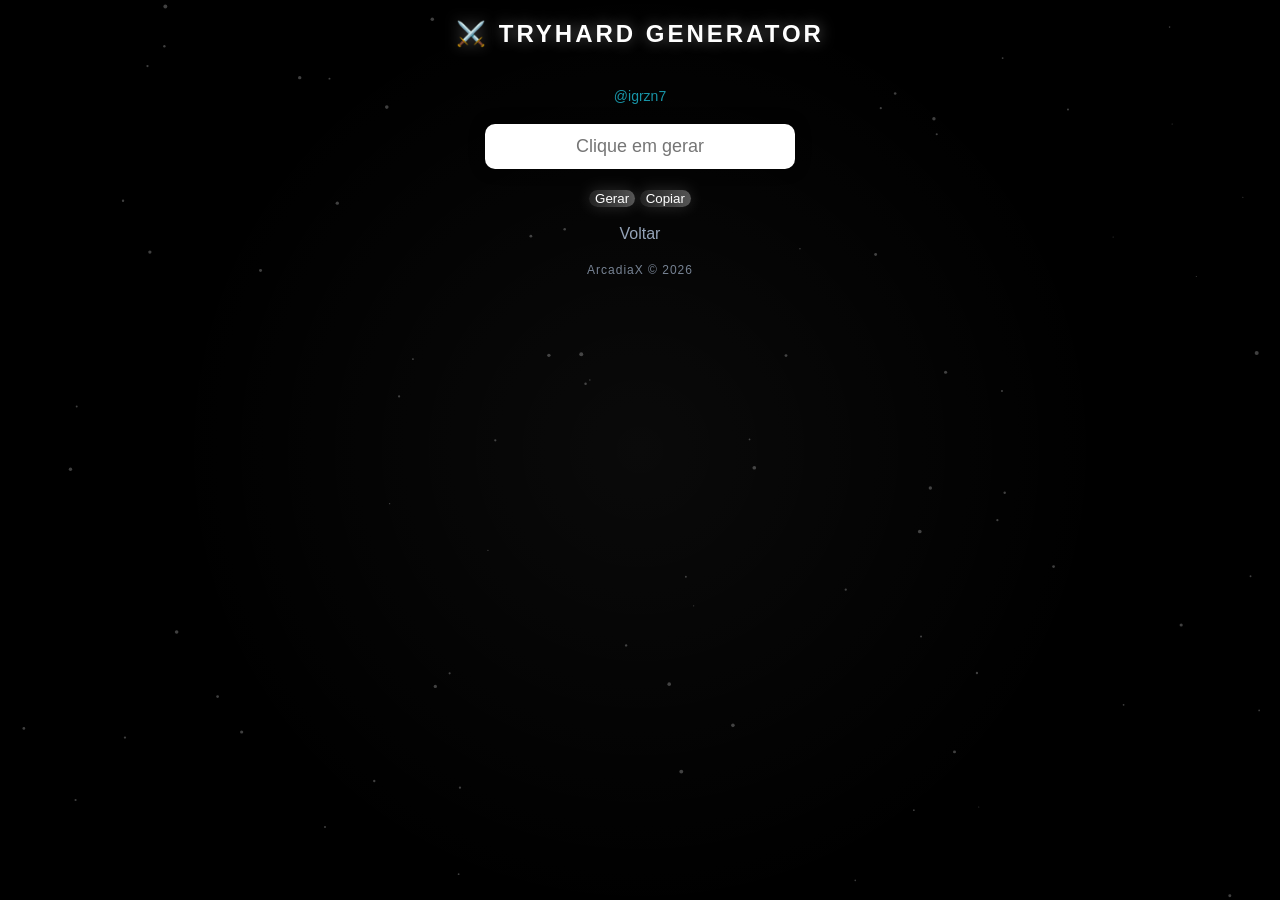
==== nick.html @ da6d33d9 "Add files via upload" ====
<!DOCTYPE html>
<html lang="pt-BR">
<head>
<meta charset="UTF-8">
<title>ArcadiaX Nick</title>
<link rel="stylesheet" href="style.css">
</head>

<body>
<div id="loading-screen">
  <div class="loader-box">
    <div class="loader-title">ARCADIAX</div>
    <div class="loader-bar"></div>
    <p>Carregando sistema...</p>
  </div>
</div>
<canvas id="particles"></canvas>

<div class="container">
  <h2>⚔️ TRYHARD GENERATOR</h2>
<div class="footer">
  <a href="https://instagram.com/SEU_USUARIO" target="_blank">
    @igrzn7
  </a>
</div>
 <div class="nick-box">
  <input id="nick" type="text" readonly placeholder="Clique em gerar">
</div>

  <button onclick="gerarNick()">Gerar</button>
  <button onclick="copiarNick()">Copiar</button>

  <br><br>
  <a href="index.html">Voltar</a>
</div>

<script src="script.js"></script>
</body>
</html><div class="footer-text">
  ArcadiaX © 2026
</div>
---- style.css ----
body {
  margin: 0;
  font-family: Arial, sans-serif;
  background: #000;
  color: #fff;
  text-align: center;
  overflow-x: hidden;
}

body::before {
  content: "";
  position: fixed;
  inset: 0;
  background:
    radial-gradient(circle at center,
    rgba(255,255,255,0.04),
    transparent 60%);
  z-index: -3;
}

#bg {
  position: fixed;
  top: 0;
  left: 0;
  width: 100%;
  height: 100%;
  z-index: -2;
}

#particles {
  position: fixed;
  top: 0;
  left: 0;
  width: 100%;
  height: 100%;
  z-index: -1;
}

h1, h2 {
  color: white;
  text-shadow: 0 0 15px rgba(255,255,255,0.4);
  letter-spacing: 3px;
}

button {
  background: linear-gradient(90deg, #222, #555);
  color: white;
  border: none;
  border-radius: 10px;
  box-shadow: 0 0 15px rgba(255,255,255,0.15);
}

button:hover {
  transform: scale(1.05);
  box-shadow: 0 0 20px rgba(6,182,212,0.8);
}

/* links */
a {
  color: #94a3b8;
  text-decoration: none;
}

a:hover {
  color: white;
}#particles {
  position: fixed;
  top: 0;
  left: 0;
  width: 100%;
  height: 100%;
  z-index: -1;
  background: transparent;
}.nick-box {
  display: flex;
  justify-content: center;
  margin: 20px;
}

.nick-box input {
  width: 280px;
  padding: 12px 15px;
  border-radius: 10px;
  border: none;
  outline: none;

  background: white;
  color: black;
  font-size: 18px;
  text-align: center;

  box-shadow: 0 0 15px rgba(0,0,0,0.4);
}.footer {
  margin-top: 40px;
  font-size: 14px;
  opacity: 0.7;
}

.footer a {
  color: #22d3ee;
  text-decoration: none;
  transition: 0.2s;
}

.footer a:hover {
  opacity: 1;
  text-shadow: 0 0 10px #22d3ee;
}.footer-text {
  margin-top: 20px;
  font-size: 12px;
  color: #94a3b8;
  opacity: 0.8;
  letter-spacing: 1px;
}

.footer-text:hover {
  opacity: 1;
  text-shadow: 0 0 8px rgba(63, 173, 190, 0.777);
}/* ===== MOBILE ARCADIAX ===== */
@media (max-width: 600px) {

  .container {
    margin-top: 80px;
    padding: 15px;
  }

  h1 {
    font-size: 28px;
  }

  h2 {
    font-size: 22px;
  }

  #nick {
    font-size: 24px;
  }

  .nick-box input {
    width: 90%;
    font-size: 16px;
  }

  button {
    width: 90%;
    padding: 12px;
    font-size: 14px;
  }

  .footer, .footer-text {
    font-size: 11px;
  }
}.characters {
  margin-top: 30px;
}


.glitch {
  position: relative;
  color: #38bdf8;
  text-shadow: 0 0 10px #38bdf8;
  animation: flicker 2s infinite;
}

/* camadas glitch */
.glitch::before,
.glitch::after {
  content: attr(data-text);
  position: absolute;
  left: 0;
  top: 0;
  width: 100%;
  overflow: hidden;
}

.glitch::before {
  left: 2px;
  text-shadow: -2px 0 red;
  animation: glitchTop 1.5s infinite linear alternate-reverse;
}

.glitch::after {
  left: -2px;
  text-shadow: -2px 0 cyan;
  animation: glitchBottom 1.5s infinite linear alternate-reverse;
}

/* animações */
@keyframes glitchTop {
  0% { clip-path: inset(0 0 90% 0); }
  50% { clip-path: inset(10% 0 40% 0); }
  100% { clip-path: inset(80% 0 5% 0); }
}

@keyframes glitchBottom {
  0% { clip-path: inset(80% 0 0 0); }
  50% { clip-path: inset(30% 0 30% 0); }
  100% { clip-path: inset(5% 0 70% 0); }
}

@keyframes flicker {
  0%, 100% { opacity: 1; }
  50% { opacity: 0.9; }
}/* ===== LOADING SCREEN ===== */
#loading-screen {
  position: fixed;
  top: 0;
  left: 0;
  width: 100%;
  height: 100%;
  background: #050816;
  display: flex;
  justify-content: center;
  align-items: center;
  z-index: 9999;
  animation: fadeOut 1s ease 2.5s forwards;
}

.loader-box {
  text-align: center;
  color: #22d3ee;
}

.loader-title {
  font-size: 32px;
  font-weight: bold;
  text-shadow: 0 0 15px #22d3ee;
  margin-bottom: 20px;
  animation: pulse 1s infinite;
}

.loader-bar {
  width: 200px;
  height: 6px;
  background: rgba(255,255,255,0.1);
  border-radius: 10px;
  overflow: hidden;
  margin: 10px auto;
  position: relative;
}

.loader-bar::before {
  content: "";
  position: absolute;
  width: 40%;
  height: 100%;
  background: #22d3ee;
  animation: loading 1.2s infinite;
}

/* animações */
@keyframes loading {
  0% { left: -40%; }
  100% { left: 100%; }
}

@keyframes pulse {
  0%, 100% { opacity: 1; }
  50% { opacity: 0.6; }
}

@keyframes fadeOut {
  to {
    opacity: 0;
    visibility: hidden;
  }
}#bg {
  position: fixed;
  top: 0;
  left: 0;
  width: 100%;
  height: 100%;
  z-index: -2;
}
#particles {
  position: fixed;
  top: 0;
  left: 0;
  width: 100%;
  height: 100%;
  z-index: -1;
}
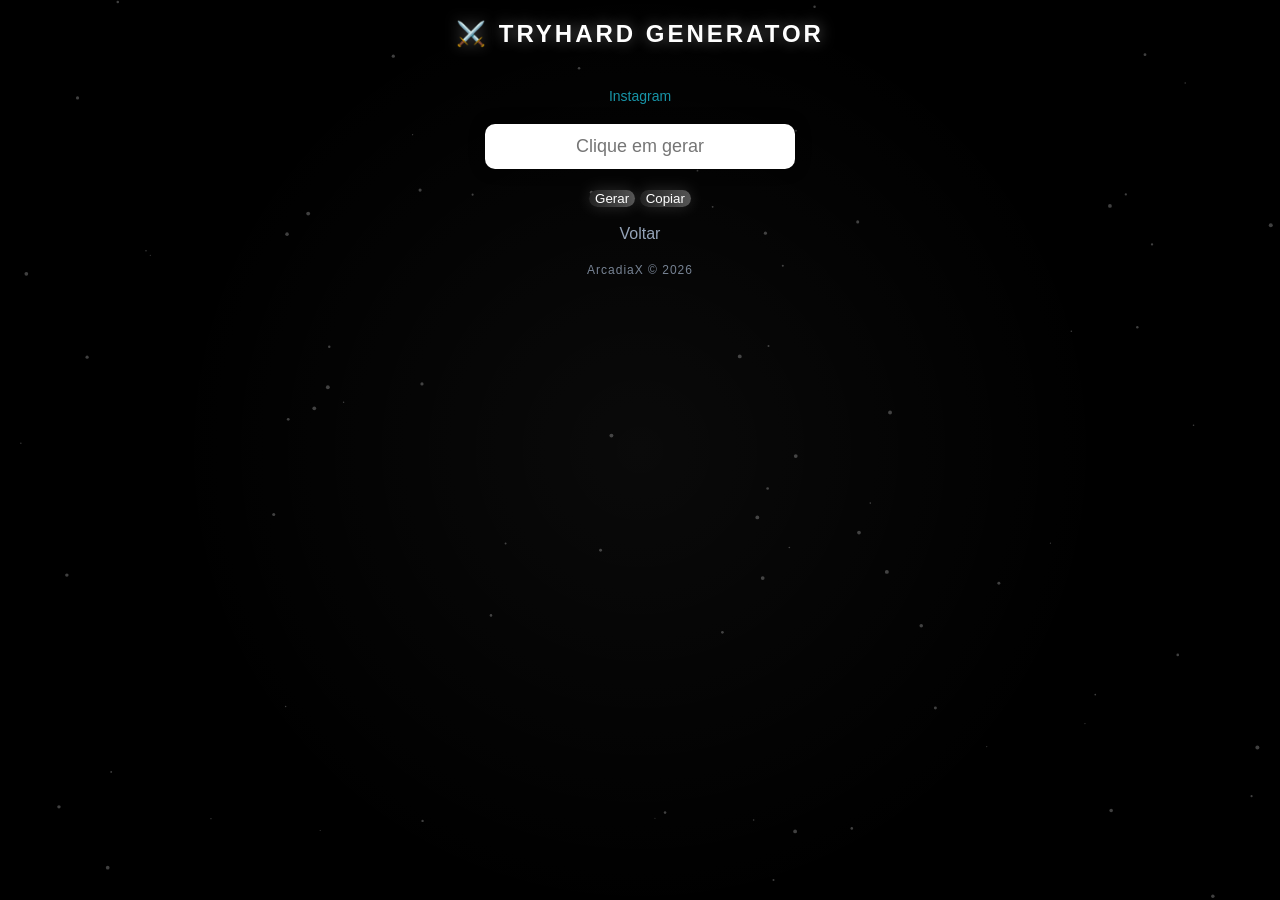
==== commit 3123004e: "Refactor footer and update Instagram link Updated Instagram link and added rel attributes for securi" ====
--- a/nick.html
+++ b/nick.html
@@ -19,9 +19,12 @@
 <div class="container">
   <h2>⚔️ TRYHARD GENERATOR</h2>
 <div class="footer">
-  <a href="https://instagram.com/SEU_USUARIO" target="_blank">
-    @igrzn7
-  </a>
+<a href="https://www.instagram.com/_igrzn7?igsh=eGR1dTF3M2p5bzdv&utm_source=qr"
+   target="_blank"
+   rel="noopener noreferrer"
+   class="btn-instagram">
+  Instagram
+</a>
 </div>
  <div class="nick-box">
   <input id="nick" type="text" readonly placeholder="Clique em gerar">
@@ -38,4 +41,4 @@
 </body>
 </html><div class="footer-text">
   ArcadiaX © 2026
-</div>+</div>
